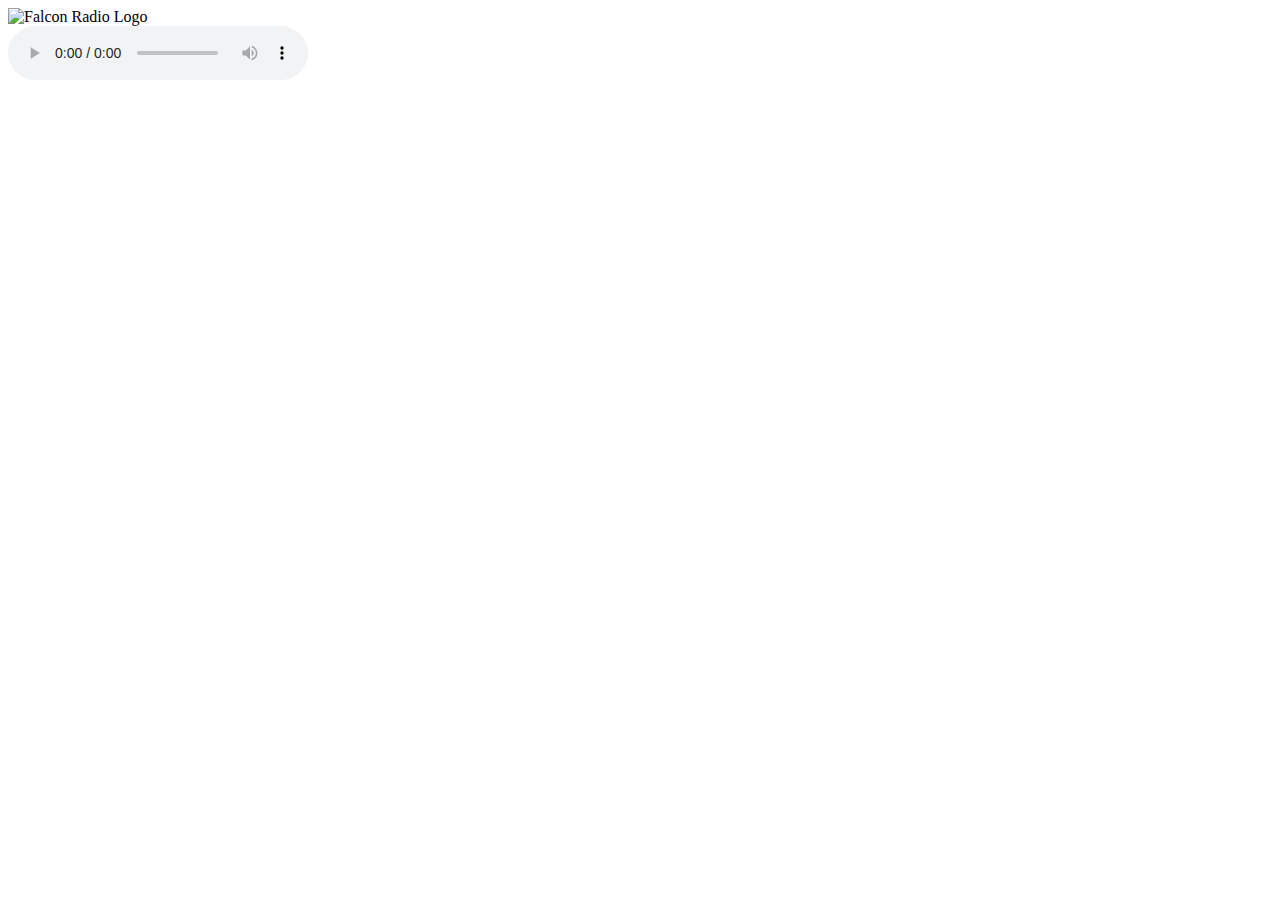
==== index.html @ 370f2ac6 "Add files via upload" ====
<!DOCTYPE html>
<html lang="en">
<head>
    <meta charset="UTF-8">
    <meta name="viewport" content="width=device-width, initial-scale=1.0">
    <title>Falcon Radio Stream</title>
    <link rel="stylesheet" href="styles.css">
</head>
<body>
    <div class="container">
        <img src="https://bgfalconmedia.com/wp-content/uploads/2023/05/Falcon-Radio-logo_RGB.png" 
        alt="Falcon Radio Logo" style="width: 300px; max-width: 300px;">
        <br>
        <audio id="audio-player" src="https://dvstream2.bgsu.edu/wfal" controls preload="metadata">
            <p>Your browser doesn't support HTML5 audio.</p>
        </audio>
    </div>
</body>
</html>
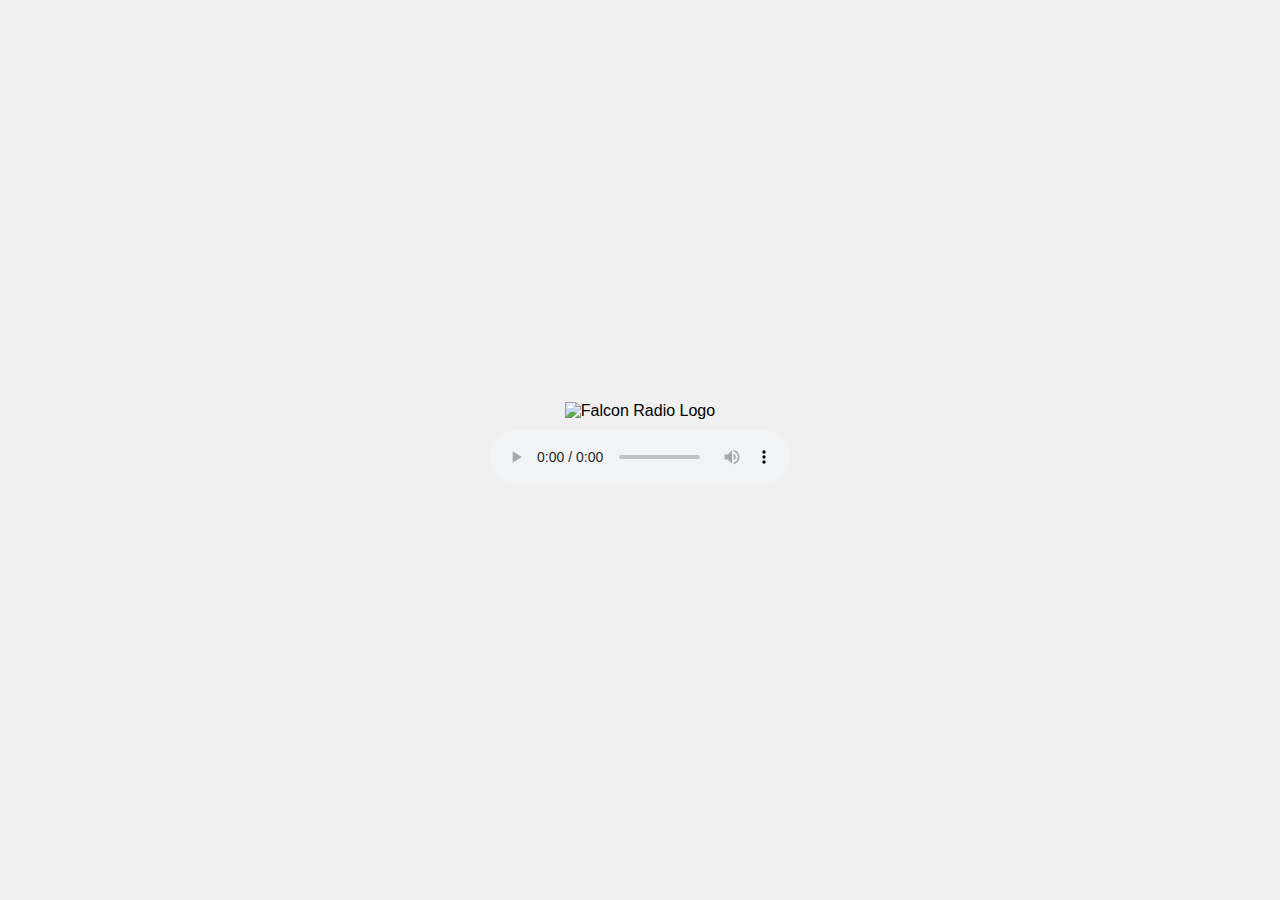
==== commit 66642bd1: "Update index.html" ====
--- a/index.html
+++ b/index.html
@@ -4,7 +4,7 @@
     <meta charset="UTF-8">
     <meta name="viewport" content="width=device-width, initial-scale=1.0">
     <title>Falcon Radio Stream</title>
-    <link rel="stylesheet" href="styles.css">
+    <link rel="stylesheet" href="style.css">
 </head>
 <body>
     <div class="container">
--- a/style.css
+++ b/style.css
@@ -0,0 +1,32 @@
+* {
+    margin: 0;
+    padding: 0;
+    box-sizing: border-box;
+}
+
+body {
+    display: flex;
+    justify-content: center;
+    align-items: center;
+    min-height: 100vh;
+    background-color: #f0f0f0;
+    font-family: Arial, sans-serif;
+}
+
+.container {
+    width: 90%;
+    max-width: 300px;
+    text-align: center;
+}
+
+.logo {
+    width: 100% !important; /* Force the logo to be smaller */
+    max-width: 150px !important; /* Limit maximum size */
+    height: auto !important;
+}
+
+audio {
+    width: 100%;
+    margin-top: 10px;
+    margin-bottom: 10px;
+}
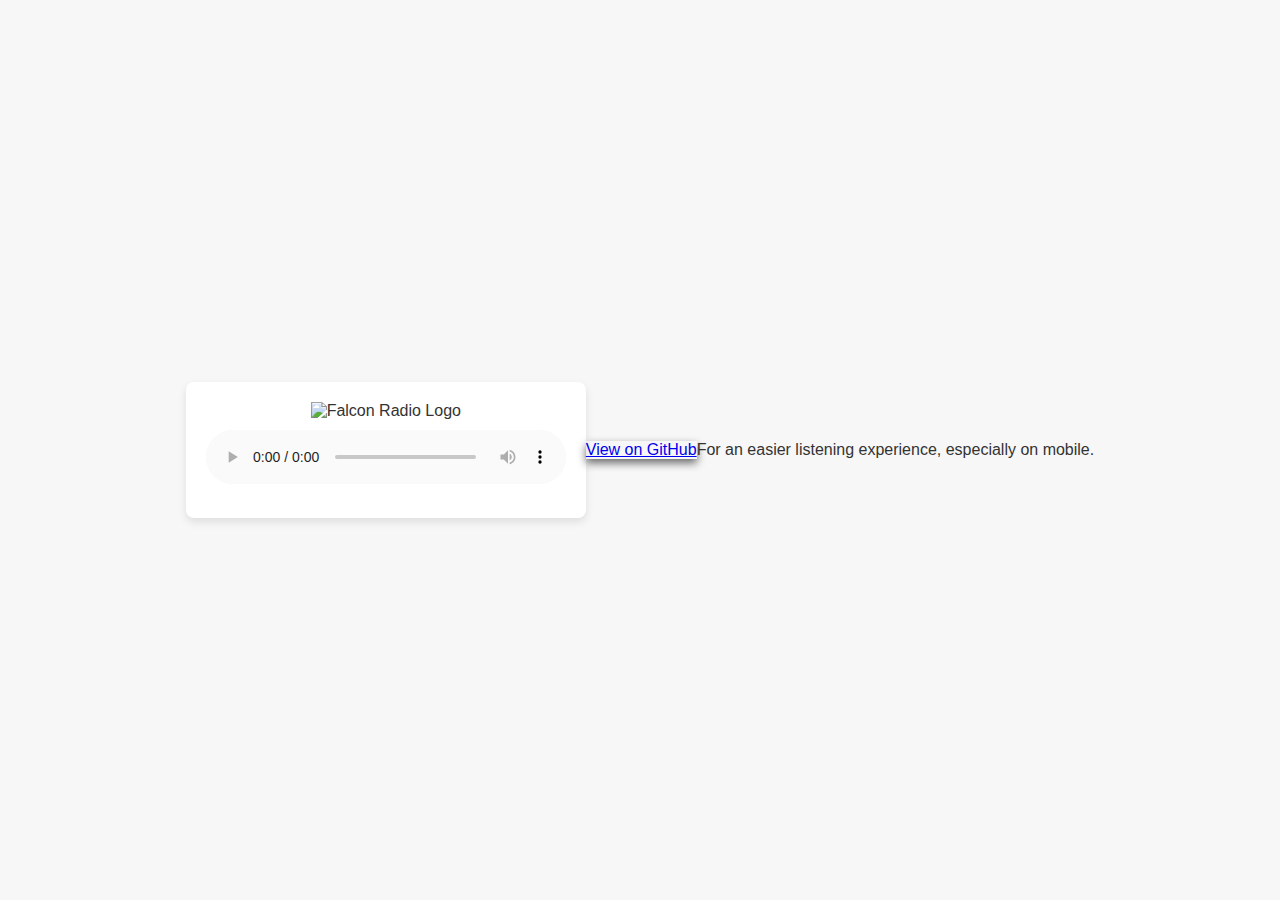
==== commit 6cb91360: "Update index.html" ====
--- a/index.html
+++ b/index.html
@@ -7,6 +7,10 @@
     <link rel="stylesheet" href="style.css">
 </head>
 <body>
+    <header class="header">
+        <h1></h1>
+    </header>
+    <br>
     <div class="container">
         <img src="https://bgfalconmedia.com/wp-content/uploads/2023/05/Falcon-Radio-logo_RGB.png" 
         alt="Falcon Radio Logo" style="width: 300px; max-width: 300px;">
@@ -15,5 +19,11 @@
             <p>Your browser doesn't support HTML5 audio.</p>
         </audio>
     </div>
+    <a class="github-button" href="https://github.com/aanderson1212/FalconRadio" data-color-scheme="no-preference: light; light: light; dark: dark;" data-size="large"  style="box-shadow: 0 4px 8px rgba(0, 0, 0, 0.582);">View on GitHub</a>
+
+    <footer>
+        <p>For an easier listening experience, especially on mobile.</p>
+    </footer>
+<script async defer src="https://buttons.github.io/buttons.js"></script>
 </body>
 </html>
--- a/style.css
+++ b/style.css
@@ -9,24 +9,35 @@
     justify-content: center;
     align-items: center;
     min-height: 100vh;
-    background-color: #f0f0f0;
+    background-color: #f7f7f7;
     font-family: Arial, sans-serif;
+    color: #333;
 }
 
 .container {
     width: 90%;
-    max-width: 300px;
+    max-width: 400px;
     text-align: center;
+    background-color: #fff;
+    border-radius: 8px;
+    box-shadow: 0 4px 8px rgba(0, 0, 0, 0.1);
+    padding: 20px;
 }
 
 .logo {
-    width: 100% !important; /* Force the logo to be smaller */
-    max-width: 150px !important; /* Limit maximum size */
-    height: auto !important;
+    width: 80%;
+    max-width: 200px;
+    margin-bottom: 15px;
 }
 
 audio {
     width: 100%;
     margin-top: 10px;
     margin-bottom: 10px;
+    outline: none;
 }
+
+audio::-webkit-media-controls-panel {
+    background-color: #fafafa;
+    border-radius: 4px;
+}
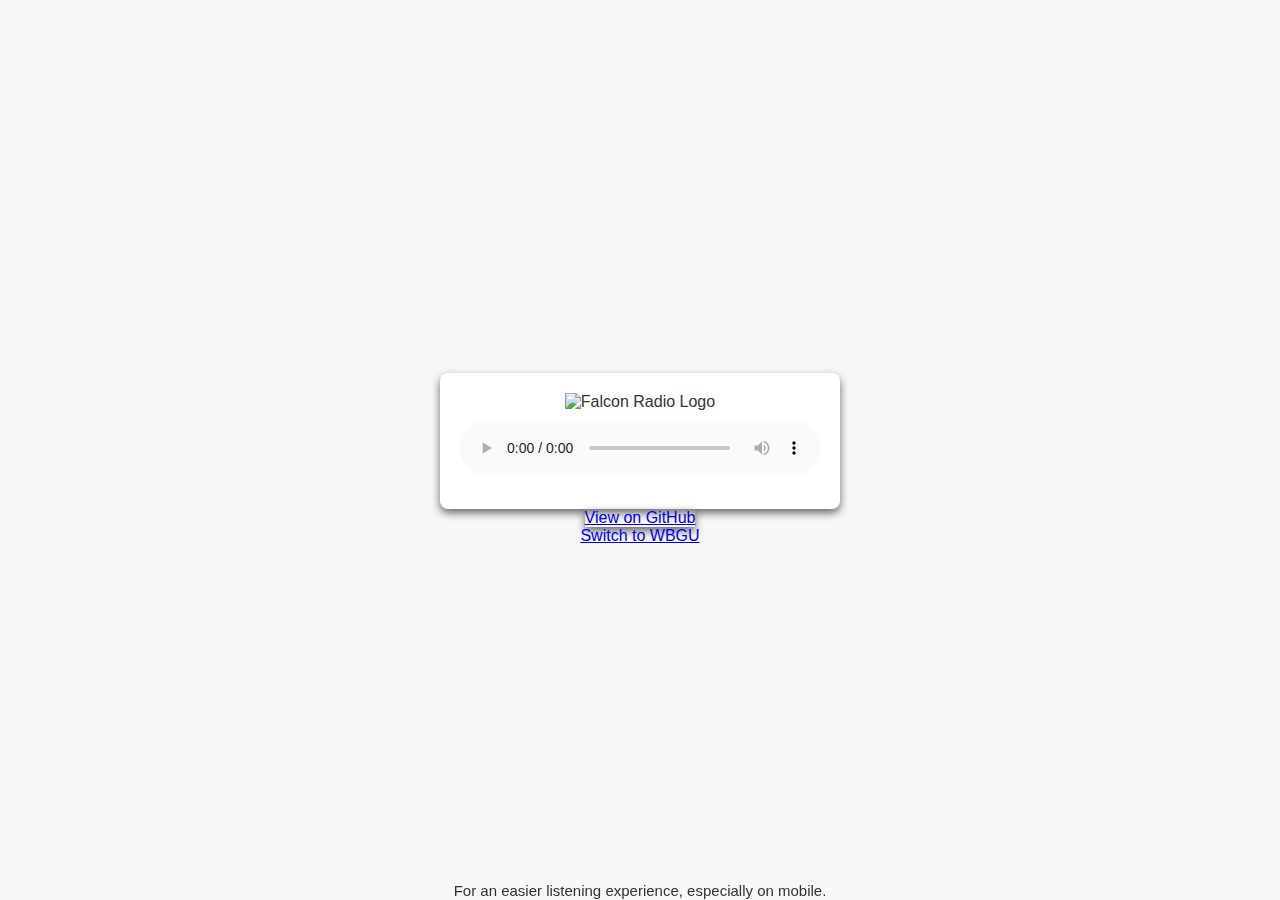
==== commit 5f3bf7e8: "Update index.html" ====
--- a/index.html
+++ b/index.html
@@ -20,7 +20,7 @@
         </audio>
     </div>
     <a class="github-button" href="https://github.com/aanderson1212/FalconRadio" data-color-scheme="no-preference: light; light: light; dark: dark;" data-size="large"  style="box-shadow: 0 4px 8px rgba(0, 0, 0, 0.582);">View on GitHub</a>
-
+    <a href="wbgu.html" class="switch">Switch to WBGU</a>
     <footer>
         <p>For an easier listening experience, especially on mobile.</p>
     </footer>
--- a/style.css
+++ b/style.css
@@ -6,6 +6,7 @@
 
 body {
     display: flex;
+    flex-direction: column;
     justify-content: center;
     align-items: center;
     min-height: 100vh;
@@ -13,14 +14,19 @@
     font-family: Arial, sans-serif;
     color: #333;
 }
+.header h1 {
+    font-size: 1.8em;
+    font-weight: bold;
+    margin: 0;
+}
 
 .container {
     width: 90%;
     max-width: 400px;
     text-align: center;
-    background-color: #fff;
+    background-color: white;
     border-radius: 8px;
-    box-shadow: 0 4px 8px rgba(0, 0, 0, 0.1);
+    box-shadow: 0 4px 8px rgba(0, 0, 0, 0.582);
     padding: 20px;
 }
 
@@ -41,3 +47,8 @@
     background-color: #fafafa;
     border-radius: 4px;
 }
+footer{
+    position: fixed;
+    bottom: 1px;
+    font-size: 15px;
+}
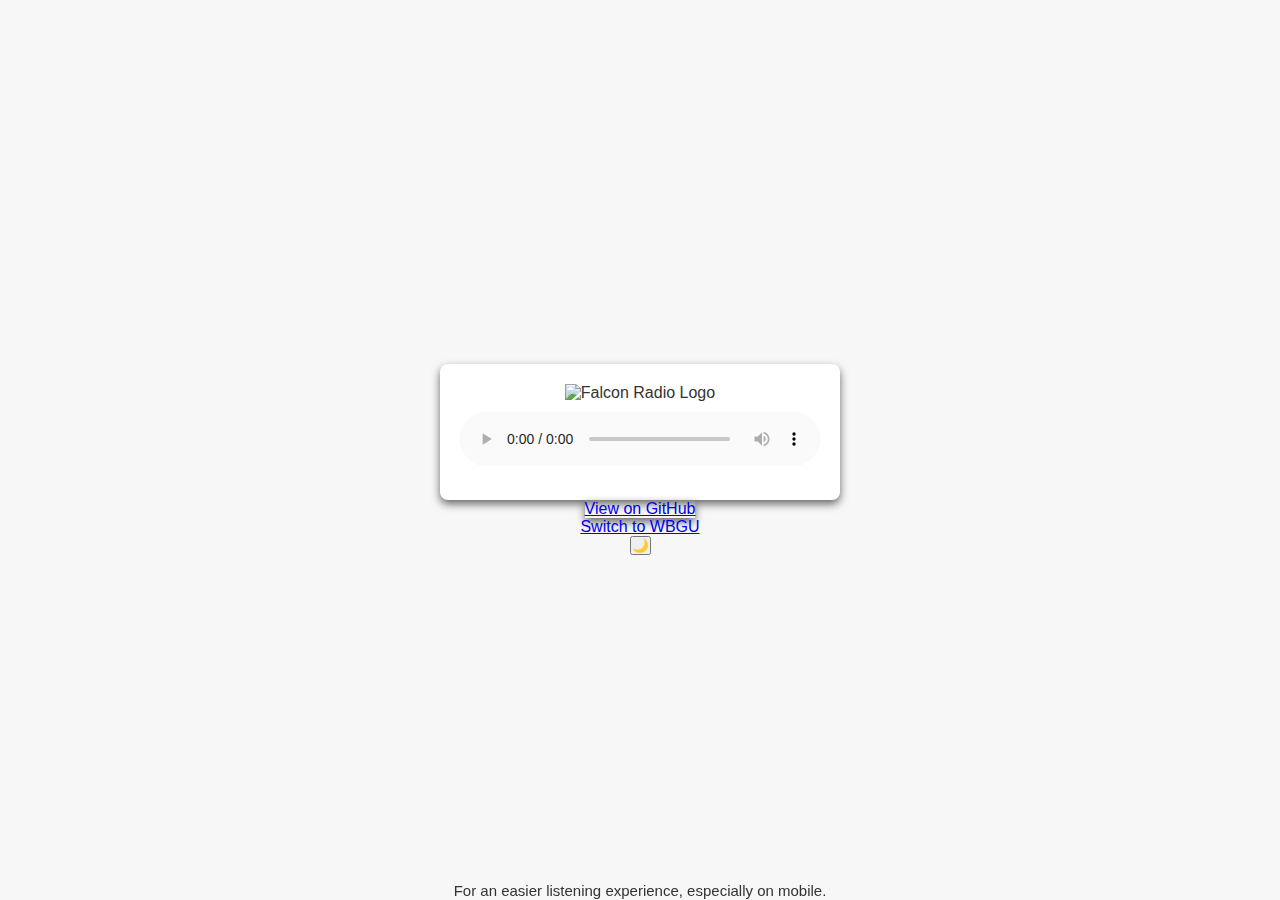
==== commit 0a58e42d: "Update index.html" ====
--- a/index.html
+++ b/index.html
@@ -21,6 +21,27 @@
     </div>
     <a class="github-button" href="https://github.com/aanderson1212/FalconRadio" data-color-scheme="no-preference: light; light: light; dark: dark;" data-size="large"  style="box-shadow: 0 4px 8px rgba(0, 0, 0, 0.582);">View on GitHub</a>
     <a href="wbgu.html" class="switch">Switch to WBGU</a>
+    <button id="dark-mode-toggle" aria-label="Toggle dark mode">🌙</button>
+    <script async defer src="https://buttons.github.io/buttons.js"></script>
+    <script>
+        const darkModeToggle = document.getElementById('dark-mode-toggle');
+        const body = document.body;
+
+        // Check if the user has a preferred mode saved in localStorage
+        if (localStorage.getItem('dark-mode') === 'enabled') {
+            body.classList.add('dark-mode');
+        }
+
+        darkModeToggle.addEventListener('click', () => {
+            if (body.classList.contains('dark-mode')) {
+                body.classList.remove('dark-mode');
+                localStorage.setItem('dark-mode', 'disabled');
+            } else {
+                body.classList.add('dark-mode');
+                localStorage.setItem('dark-mode', 'enabled');
+            }
+        });
+    </script>
     <footer>
         <p>For an easier listening experience, especially on mobile.</p>
     </footer>
--- a/style.css
+++ b/style.css
@@ -52,3 +52,6 @@
     bottom: 1px;
     font-size: 15px;
 }
+.switch{
+    margin-top: 00px;
+}
